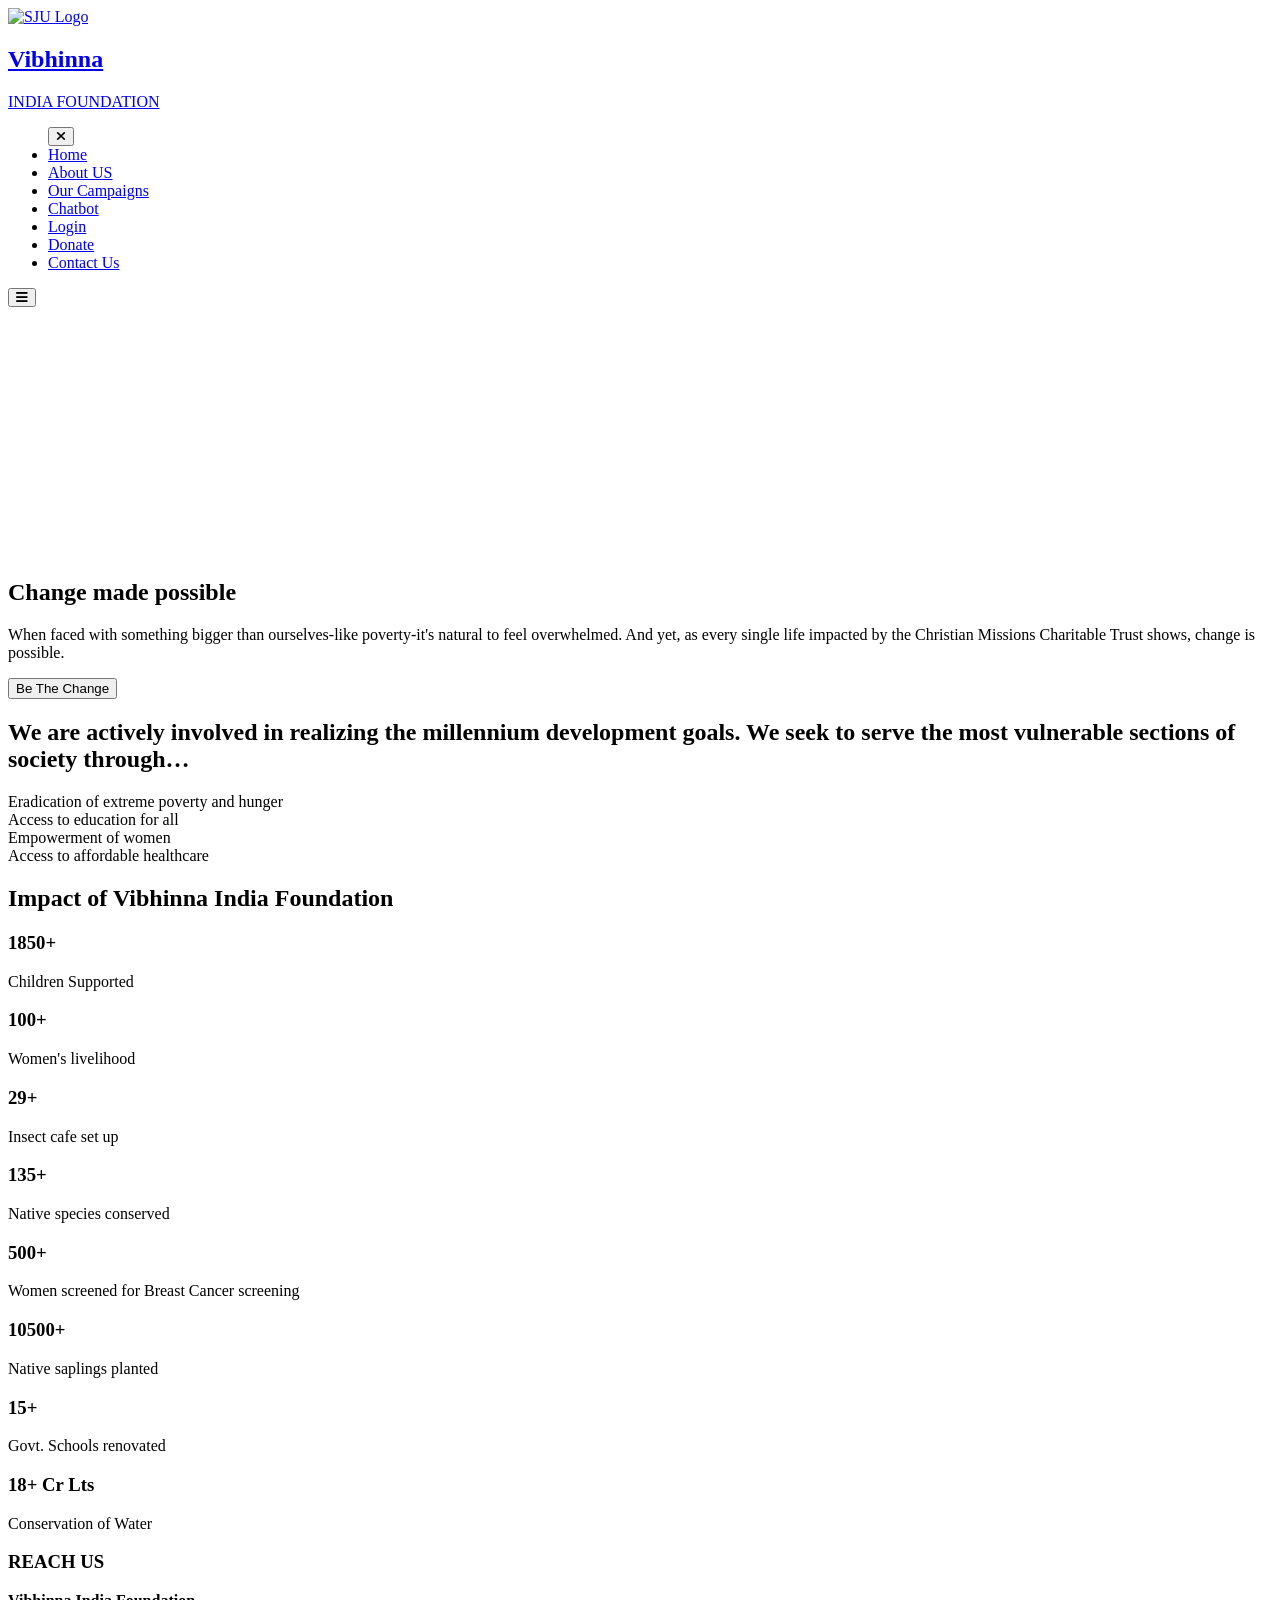
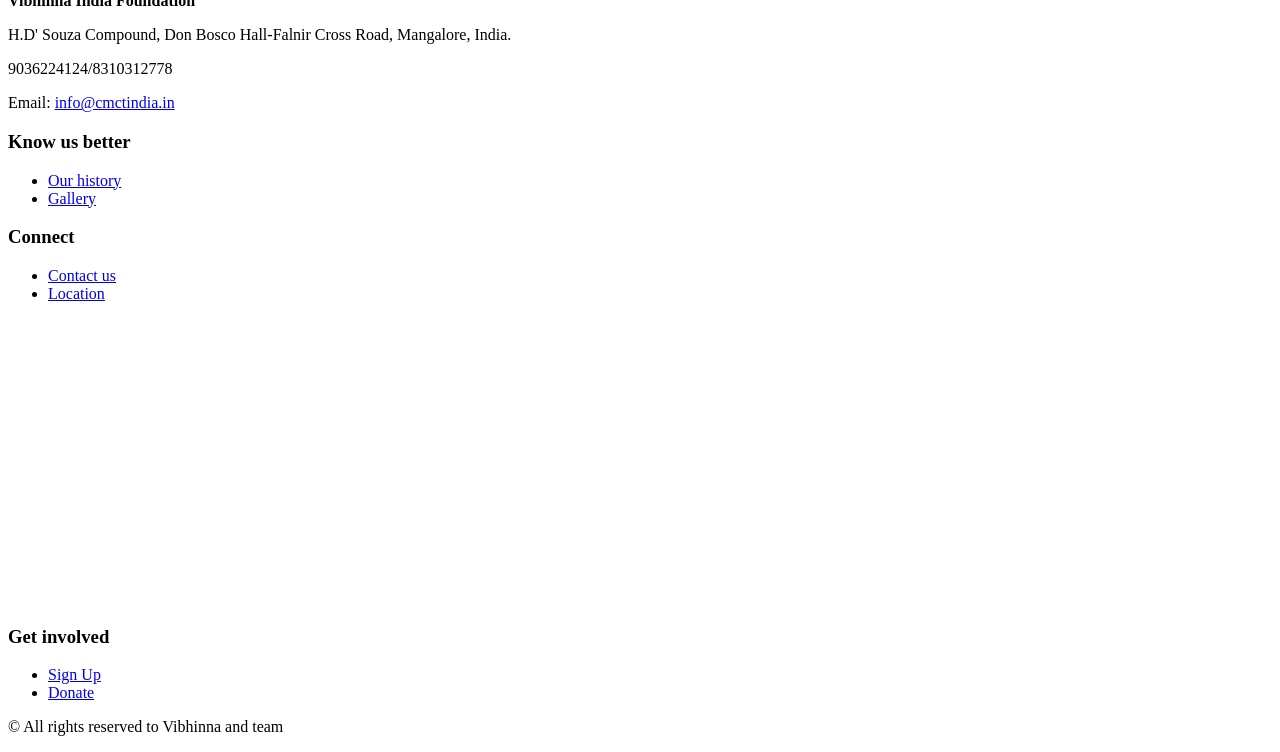
==== index.html @ 87e26513 "Add files via upload" ====
<!DOCTYPE html>
<html lang="en">

<head>
    <meta charset="UTF-8">
    <meta name="viewport" content="width=device-width, initial-scale=1.0">
    <title>St. Antony's Trust</title>

    <!-- Linking Font Awesome for icons -->
    <link rel="stylesheet" href="https://cdnjs.cloudflare.com/ajax/libs/font-awesome/6.7.1/css/all.min.css">
    <link rel="stylesheet" href="static/styles.css">

</head>

<body>
    
    <header>
        <nav class="navbar section-content" id="home">
            <a href="#" class="nav-logo">
                <img src="{{ url_for('static', filename='img/Logo.jpg') }}" alt="SJU Logo" class="nav-H-logo">
                <div class="nav-logo-text">
                    <h2 class="H-logo-text">Vibhinna</h2>
                    <p class="H-Logo-Description">INDIA FOUNDATION</p>
                </div>
            </a>

            <ul class="nav-menu">
                <button id="menu-close-button" class="fas fa-times"></button>
                <li class="nav-item">
                    <a href="/" class="nav-link">Home</a>
                </li>
                <li class="nav-item">
                    <a href="/about" class="nav-link">About US</a>
                </li>
                
                <li class="nav-item">
                    <a href="/campaigns" class="nav-link">Our Campaigns</a>
                </li>
                <li class="nav-item">
                    <a href="/chatbot" class="nav-link">Chatbot</a>
                </li>
                <li class="nav-item">
                    <a href="/login" class="nav-link">Login</a>
                </li>
                  <li class="nav-item">
                    <a href="/donate" class="nav-link">Donate</a>
                 </li>
                <li class="nav-item">
                    <a href="/contact" class="nav-link">Contact Us</a>
                </li>
            </ul>
            <button id="menu-open-button" class="fas fa-bars"></button>
        </nav>
    </header>

    <main>
        <br><br><br><br>
        <section class="banner-section">
            <div class="section-content">
                <div class="hero-details">
                    <br><br><br><br><br><br><br><br><br><br>
                    <h2 class="title">Change made possible</h2>
                    <p class="banner-text">When faced with something bigger than ourselves-like poverty-it's natural to
                        feel overwhelmed. And yet, as every single life impacted by the Christian Missions Charitable
                        Trust shows, change is possible.</p>
                    <a href="/signup">
                        <button class="be-the-change">Be The Change</button>
                    </a>
                </div>
            </div>
        </section>

        <section class="seek-to-serve">
            <div class="section-content">
                <div class="services-comment">
                    <h2 class="comment">We are actively involved in realizing the millennium development goals. We seek to
                        serve the most vulnerable sections of society through…</h2>
                </div>
                <div class="services-bar">
                    <div class="card-container">
                        <div class="card">
                            <div class="content purple">Eradication of extreme poverty and hunger</div>
                        </div>
                        <div class="card">
                            <div class="content yellow">Access to education for all</div>
                        </div>
                        <div class="card">
                            <div class="content red">Empowerment of women</div>
                        </div>
                        <div class="card">
                            <div class="content blue">Access to affordable healthcare</div>
                        </div>
                </div>
            </div>
            </div>
        </section>

        <section class="how-we-do-it">
            <div class="section-content">

            </div>

        </section>

        <section class="impact-section">
            <div class="impact-section-content">
                <h2>Impact of Vibhinna India Foundation</h2>
            
                <div class="impact-stats">
                  <div class="stat">
                    <h3>1850+</h3>
                    <p>Children Supported</p>
                  </div>
                  <div class="stat">
                    <h3>100+</h3>
                    <p>Women's livelihood</p>
                  </div>
                  <div class="stat">
                    <h3>29+</h3>
                    <p>Insect cafe set up</p>
                  </div>
                  <div class="stat">
                    <h3>135+</h3>
                    <p>Native species conserved</p>
                  </div>
                  <div class="stat">
                    <h3>500+</h3>
                    <p>Women screened for Breast Cancer screening</p>
                  </div>
                  <div class="stat">
                    <h3>10500+</h3>
                    <p>Native saplings planted</p>
                  </div>
                  <div class="stat">
                    <h3>15+</h3>
                    <p>Govt. Schools renovated</p>
                  </div>
                  <div class="stat">
                    <h3>18+ Cr Lts</h3>
                    <p>Conservation of Water</p>
                  </div>
                </div>
              </div>
        </section>
    
    </main>



    <footer>
        <div class="footer-container">
            <div class="footer-section">
                <h3>REACH US</h3>
                <p><strong>Vibhinna India Foundation</strong></p>
                <p>H.D' Souza Compound, Don Bosco Hall-Falnir Cross Road, Mangalore, India.</p>
                <p>9036224124/8310312778</p>
                <p>Email: <a href="mailto:info@cmctindia.in">info@cmctindia.in</a></p>
            </div>
            <div class="footer-section">
                <h3>Know us better</h3>
                <ul>
                    <li><a href="/history">Our history</a></li>
                  
                    <li><a href="/gallery">Gallery</a></li>
                </ul>
            </div>
            <div class="footer-section">
                <h3>Connect</h3>
                <ul>
                    <li><a href="/contact">Contact us</a></li>
                    <li><a href="https://maps.app.goo.gl/7yYimeLc7Ey5ByHG8" target="_blank">Location</a></li>
                    <iframe src="https://www.google.com/maps/embed?pb=!1m18!1m12!1m3!1d798.7560124048566!2d74.84662294006071!3d12.870611617178405!2m3!1f0!2f0!3f0!3m2!1i1024!2i768!4f13.1!3m3!1m2!1s0x3ba35a4bd9d414db%3A0xebe50708a46f3b1a!2sDon%20Bosco%20Hall!5e0!3m2!1sen!2sin!4v1744220131128!5m2!1sen!2sin" width="400" height="300" style="border:0;" allowfullscreen="" loading="lazy" referrerpolicy="no-referrer-when-downgrade"></iframe>
                </ul>
            </div>
            <div class="footer-section">
                <h3>Get involved</h3>
                <ul>
<li><a href="/signup">Sign Up</a></li>
                    <li><a href="/donate">Donate</a></li>
                    
                </ul>
            </div>
        </div>
        <div class="copy-rights">
            <p class="text">
                &copy All rights reserved to Vibhinna and team
            </p>
        </div>
    </footer>
    


</body>

</html>
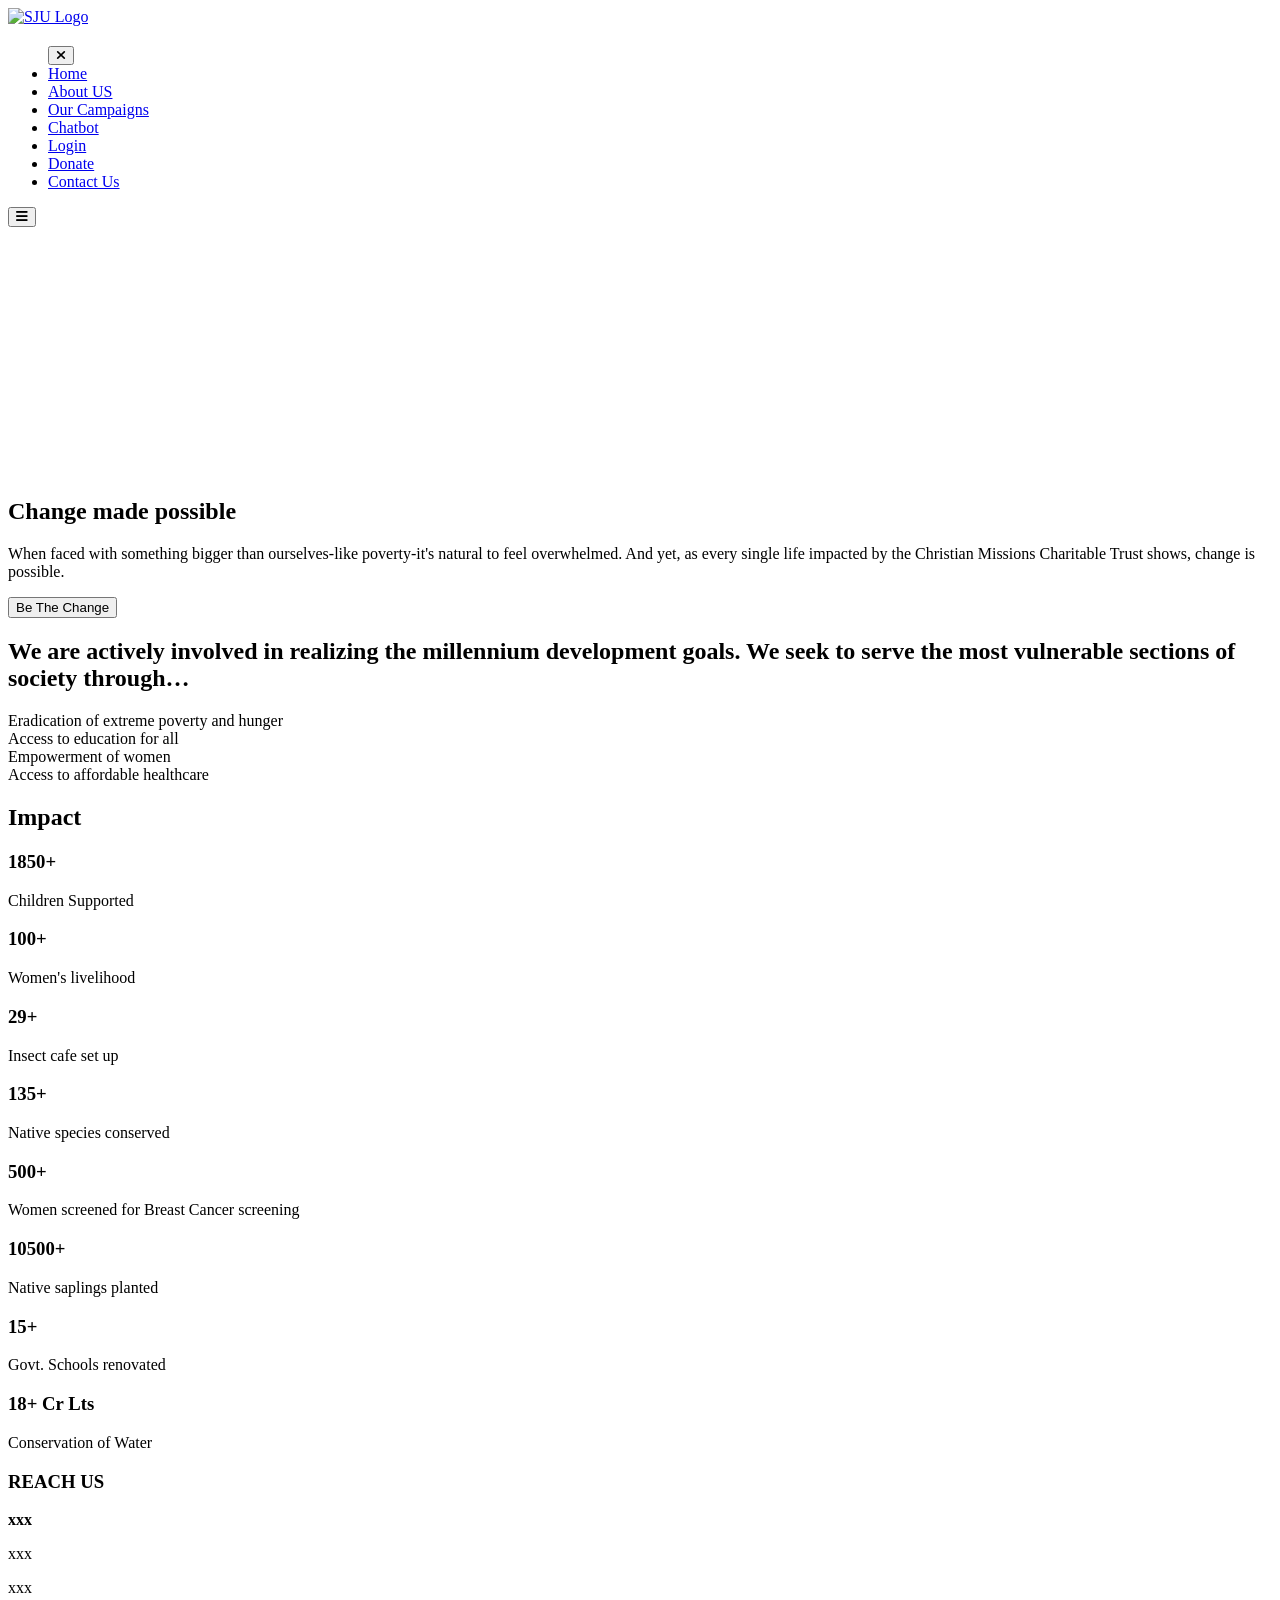
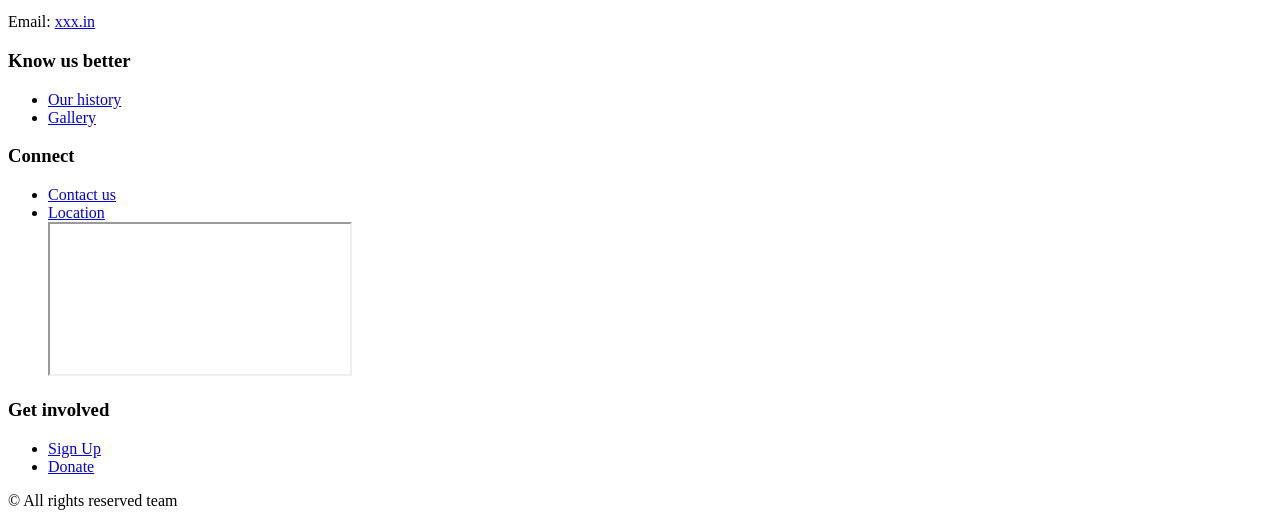
==== commit 1b5f8a5e: "Update index.html" ====
--- a/index.html
+++ b/index.html
@@ -19,8 +19,8 @@
             <a href="#" class="nav-logo">
                 <img src="{{ url_for('static', filename='img/Logo.jpg') }}" alt="SJU Logo" class="nav-H-logo">
                 <div class="nav-logo-text">
-                    <h2 class="H-logo-text">Vibhinna</h2>
-                    <p class="H-Logo-Description">INDIA FOUNDATION</p>
+                    <h2 class="H-logo-text"></h2>
+                    <p class="H-Logo-Description"></p>
                 </div>
             </a>
 
@@ -104,7 +104,7 @@
 
         <section class="impact-section">
             <div class="impact-section-content">
-                <h2>Impact of Vibhinna India Foundation</h2>
+                <h2>Impact</h2>
             
                 <div class="impact-stats">
                   <div class="stat">
@@ -151,10 +151,10 @@
         <div class="footer-container">
             <div class="footer-section">
                 <h3>REACH US</h3>
-                <p><strong>Vibhinna India Foundation</strong></p>
-                <p>H.D' Souza Compound, Don Bosco Hall-Falnir Cross Road, Mangalore, India.</p>
-                <p>9036224124/8310312778</p>
-                <p>Email: <a href="mailto:info@cmctindia.in">info@cmctindia.in</a></p>
+                <p><strong>xxx</strong></p>
+                <p>xxx</p>
+                <p>xxx</p>
+                <p>Email: <a href="xxx.in">xxx.in</a></p>
             </div>
             <div class="footer-section">
                 <h3>Know us better</h3>
@@ -169,7 +169,7 @@
                 <ul>
                     <li><a href="/contact">Contact us</a></li>
                     <li><a href="https://maps.app.goo.gl/7yYimeLc7Ey5ByHG8" target="_blank">Location</a></li>
-                    <iframe src="https://www.google.com/maps/embed?pb=!1m18!1m12!1m3!1d798.7560124048566!2d74.84662294006071!3d12.870611617178405!2m3!1f0!2f0!3f0!3m2!1i1024!2i768!4f13.1!3m3!1m2!1s0x3ba35a4bd9d414db%3A0xebe50708a46f3b1a!2sDon%20Bosco%20Hall!5e0!3m2!1sen!2sin!4v1744220131128!5m2!1sen!2sin" width="400" height="300" style="border:0;" allowfullscreen="" loading="lazy" referrerpolicy="no-referrer-when-downgrade"></iframe>
+                    <iframe src="" allowfullscreen="" loading="lazy" referrerpolicy="no-referrer-when-downgrade"></iframe>
                 </ul>
             </div>
             <div class="footer-section">
@@ -183,7 +183,7 @@
         </div>
         <div class="copy-rights">
             <p class="text">
-                &copy All rights reserved to Vibhinna and team
+                &copy All rights reserved team
             </p>
         </div>
     </footer>
@@ -192,4 +192,4 @@
 
 </body>
 
-</html>+</html>
